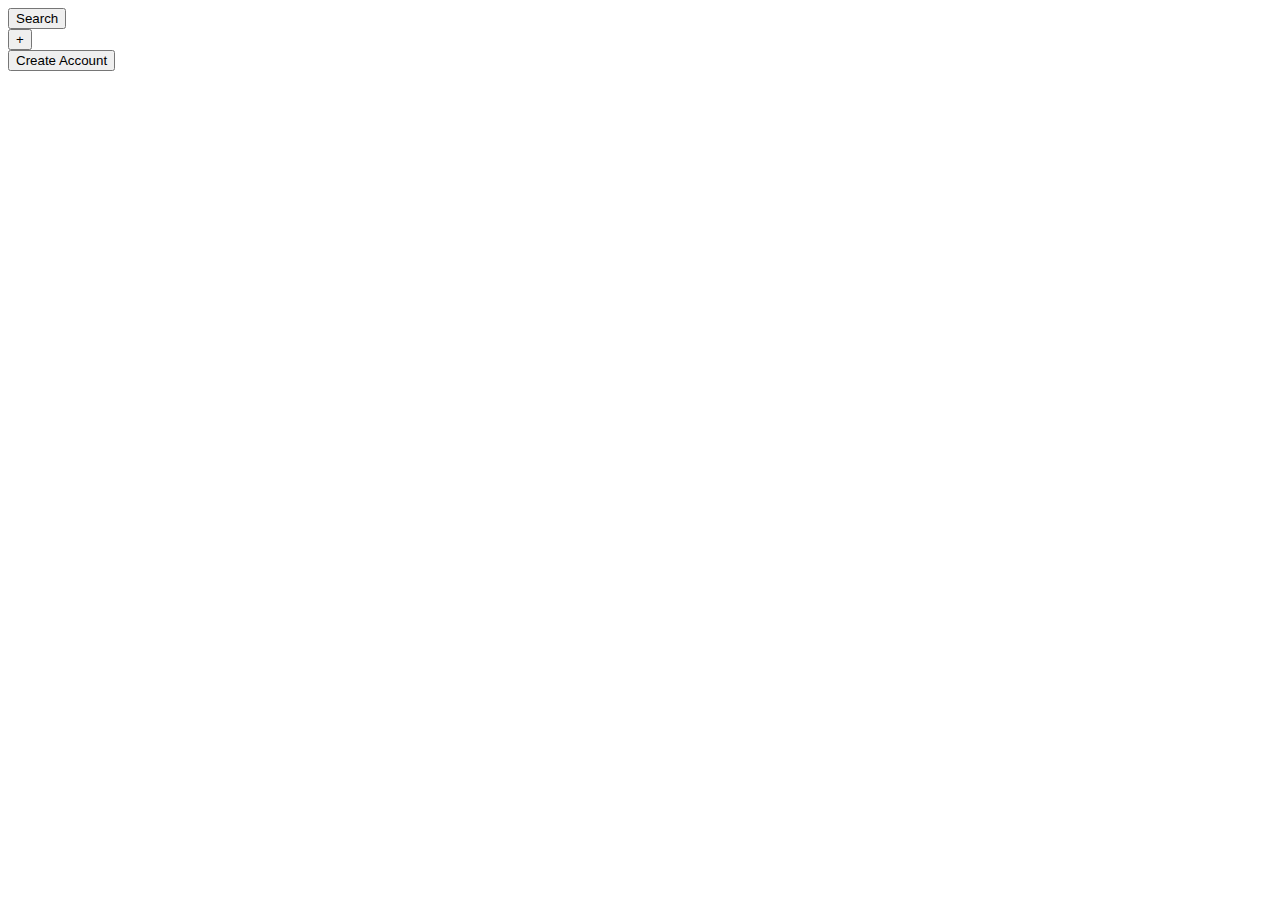
==== ButtonUp/index.html @ 7e610545 "6/22" ====
<!DOCTYPE html>
<html lang="en">
    <head>
        <meta charset="UTF-8">
        <meta http-equiv="X-UA-Compatible" content="IE=edge">
        <meta name="viewport" content="width=device-width, initial-scale=1.0">
        <title>Button</title>
        <link rel="stylesheet" href="style.css">
    </head>
    <body>
        <div>
            <button class="search">Search</button>
        </div>
        <div>
            <button class="plus">+</button>
        </div>
        <div>
            <button class="account">Create Account</button>
        </div>
    </body>
</html>
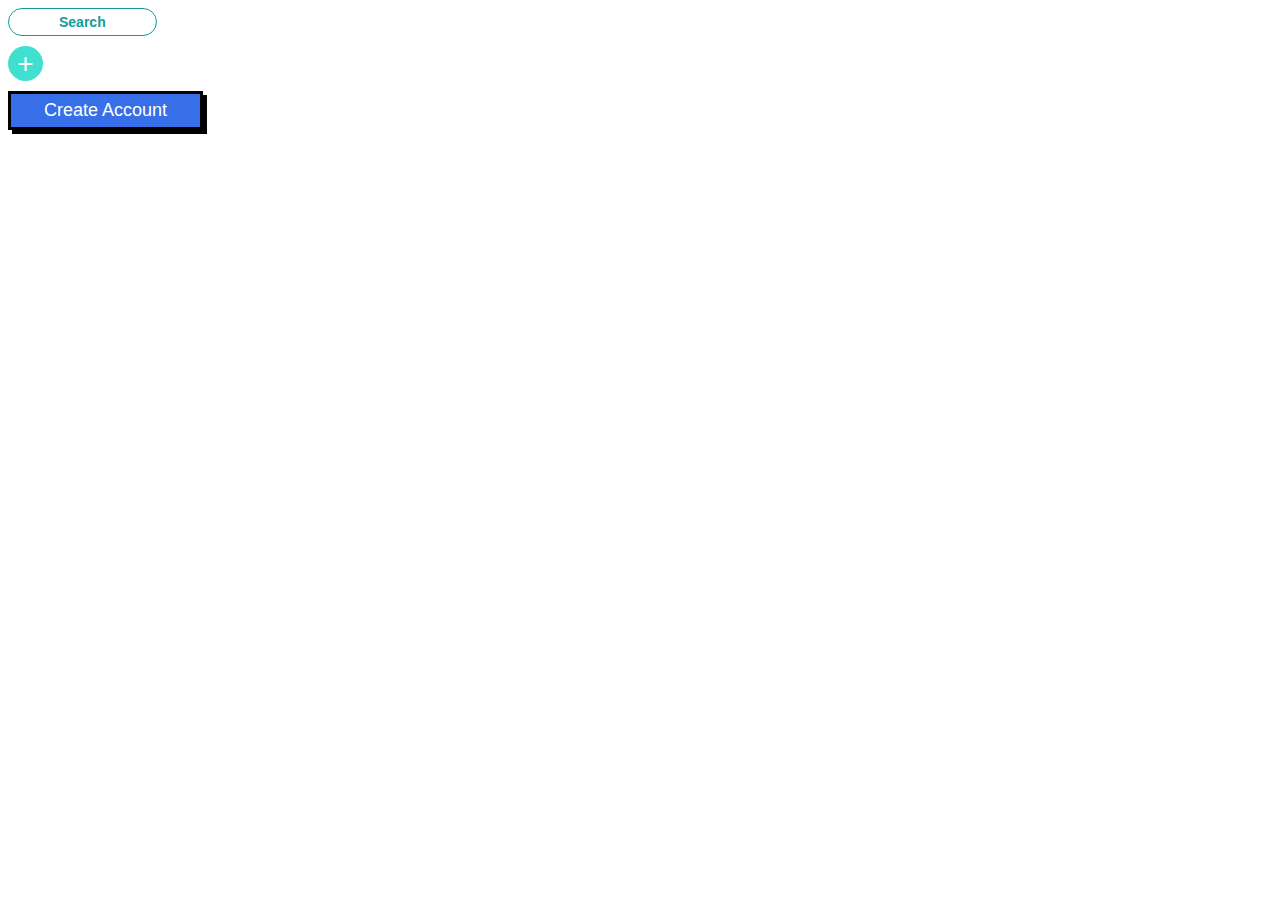
==== commit 39a6bbee: "edits" ====
--- a/ButtonUp/index.html
+++ b/ButtonUp/index.html
@@ -8,14 +8,8 @@
         <link rel="stylesheet" href="style.css">
     </head>
     <body>
-        <div>
-            <button class="search">Search</button>
-        </div>
-        <div>
-            <button class="plus">+</button>
-        </div>
-        <div>
-            <button class="account">Create Account</button>
-        </div>
+        <button class="search">Search</button>
+        <button class="plus">+</button>
+        <button class="account">Create Account</button>
     </body>
 </html>--- a/ButtonUp/style.css
+++ b/ButtonUp/style.css
@@ -0,0 +1,34 @@
+
+
+.search{
+    display: block;
+    color: rgb(18, 156, 156);
+    background-color: white;
+    border-radius: 50px;
+    border: solid rgb(18, 156, 156) 1px;
+    padding: 5px 50px;
+    font-size: 14px;
+    font-weight: bold;
+}
+
+.plus{
+    display: block;
+    color: white;
+    background-color: turquoise;
+    border: none;
+    border-radius: 50%;
+    height: 35px;
+    width: 35px;
+    margin: 10px 0;
+    font-size: 28px;
+}
+
+.account{
+    display: block;
+    color: white;
+    background-color: rgb(55, 111, 233);
+    border: solid black 3px;
+    box-shadow: 4px 4px 0 black;
+    padding: 6px 33px;
+    font-size: 18px;
+}